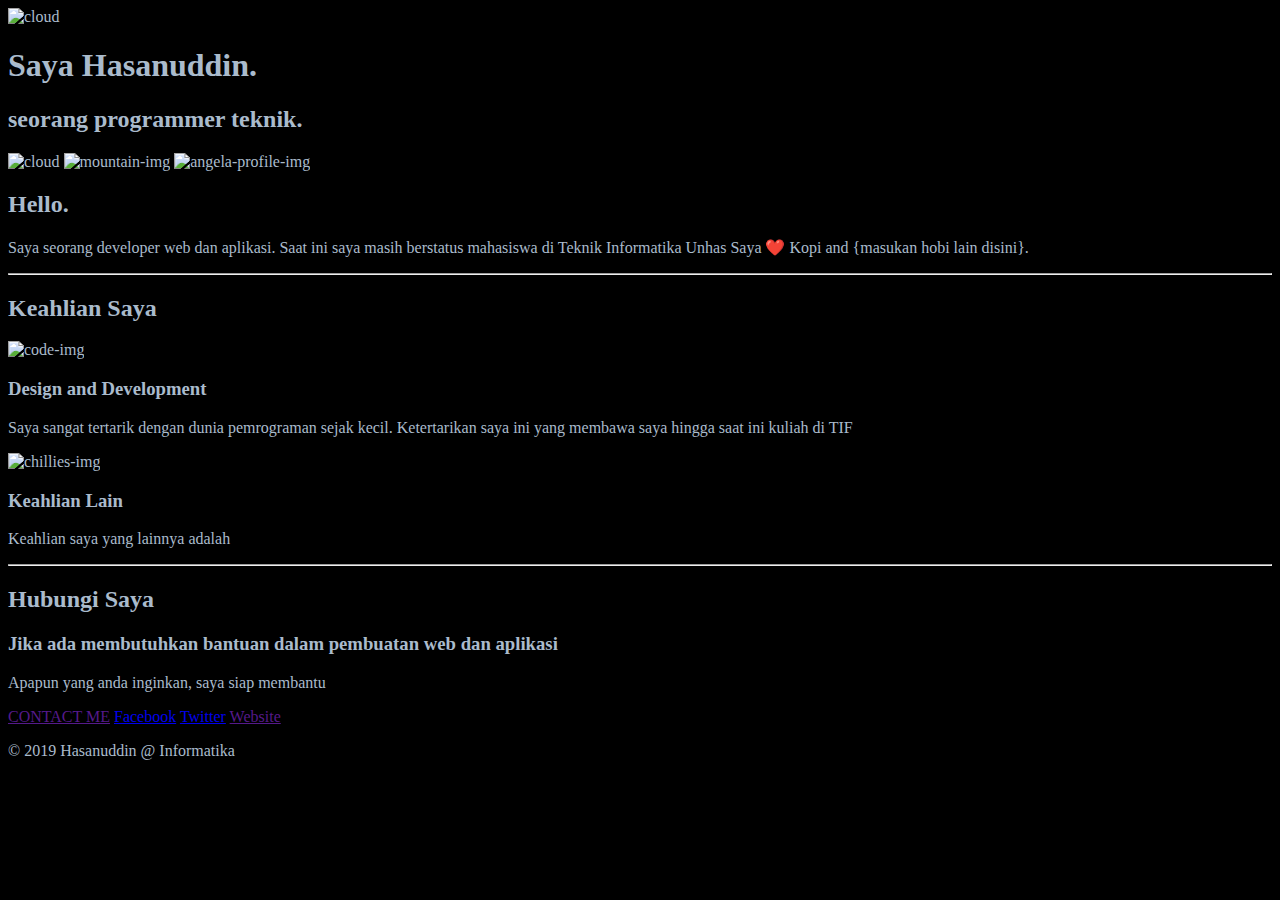
==== CSS/Latihan1/index.html @ a0e2b9aa "update pertama css dan html" ====
<!DOCTYPE html>
<html>

<head>
  <meta charset="utf-8">
  <title>NAMA_SAYA Sang Programmer</title>
  <link rel="stylesheet" href="css/styles.css">
  <link rel="icon" href="favicon.ico">
</head>

<body>
    <img  src="images/cloud.png" alt="cloud">
  
      <h1>Saya Hasanuddin.</h1>
      <h2>seorang programmer teknik.</h2>
  
    <img  src="images/cloud.png" alt="cloud">
    <img  src="images/mountain.png" alt="mountain-img">
  

  
  
      <img src="images/logoUNHAS.png" alt="angela-profile-img">
      <h2>Hello.</h2>
      <p>Saya seorang developer web dan aplikasi. 
        Saat ini saya masih berstatus mahasiswa di Teknik Informatika Unhas
        Saya ❤️ Kopi and {masukan hobi lain disini}.</p>    
    <hr>
    
      <h2>Keahlian Saya</h2>
    
        <img src="images/web-dev-icon-13.jpg" alt="code-img">
        <h3>Design and Development</h3>
        <p>
          Saya sangat tertarik dengan dunia pemrograman sejak kecil.
          Ketertarikan saya ini yang membawa saya hingga saat ini kuliah di TIF
        </p>

    
    
        <img  src="images/chillies.png" alt="chillies-img">

        <h3>Keahlian Lain</h3>
        <p>Keahlian saya yang lainnya adalah </p>
    <hr>

      <h2>Hubungi Saya</h2>
      <h3>Jika ada membutuhkan bantuan dalam pembuatan web dan aplikasi </h3>
      <p >
        Apapun yang anda inginkan, saya siap membantu
      </p>
      <a  href="">CONTACT ME</a>




    <a class="footer-link" href="https://www.facebook.com/">Facebook</a>
    <a class="footer-link" href="https://twitter.com/">Twitter</a>
    <a class="footer-link" href="">Website</a>
    <p class="copyright">© 2019 Hasanuddin  @ Informatika</p>

</body>

</html>
---- CSS/Latihan1/css/styles.css ----
body{
  color: #aabbcc;
  background-color: #000000;
}
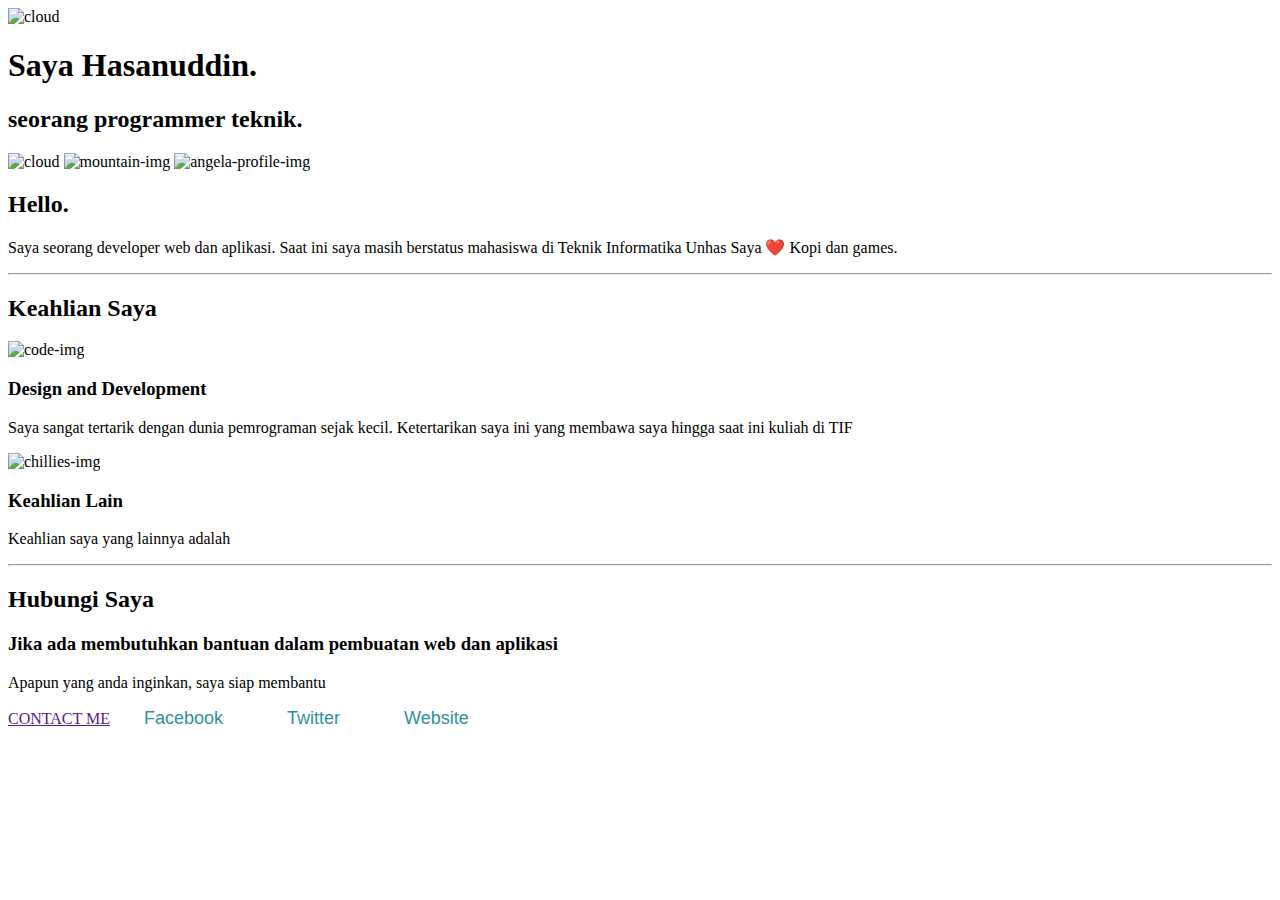
==== commit d28def17: "Perubahan Index" ====
--- a/CSS/Latihan1/index.html
+++ b/CSS/Latihan1/index.html
@@ -24,7 +24,7 @@
       <h2>Hello.</h2>
       <p>Saya seorang developer web dan aplikasi. 
         Saat ini saya masih berstatus mahasiswa di Teknik Informatika Unhas
-        Saya ❤️ Kopi and {masukan hobi lain disini}.</p>    
+        Saya ❤️ Kopi dan games.</p>    
     <hr>
     
       <h2>Keahlian Saya</h2>
--- a/CSS/Latihan1/css/styles.css
+++ b/CSS/Latihan1/css/styles.css
@@ -1,4 +1,146 @@
-body{
-  color: #aabbcc;
-  background-color: #000000;
+.container {
+    width: 1000px;
+    margin: auto;
+    margin-top: -10px;
+    font-family: 'Merriweather', serif;
+    background-color: white;
+    
+    font-size: 18px;
 }
+.header {
+    background-color: rgba(175, 238, 238, 0.432);
+    padding: 0px;
+}
+.header h1 {
+    color: rgba(32, 156, 178, 0.651);
+    font-family: 'Sacramento', cursive;
+    text-align: center;
+}
+.header h2 {
+    color:rgba(32, 156, 178, 0.651);
+    font-family: 'Montserrat', sans-serif;
+    text-align: center;
+}
+#mountain{
+    width: 50%;
+    display: block;
+    margin:auto;
+    text-align: center;   
+}
+#cloud1{
+    width: 13%;
+    padding-top: 30px;
+    padding-left: 64%;
+}
+#cloud2{
+    width: 13%;
+    padding-left: 20%;
+    
+}
+#unhas {
+    width: 16%; 
+    padding-top: 50px;
+    display: block;
+    margin: 0px auto;
+    text-align: center;
+}
+.p {
+    text-align: center;
+    padding: 0px 290px 30px 290px;
+    line-height: 2em;
+}
+#h2 {
+    text-align: center;
+    font-family: 'Montserrat', sans-serif;
+    font-size: 30px;
+    padding: 10px;
+    color:rgb(81, 193, 212);
+}
+.p-ahli1 {
+    padding-right: 160px;
+    padding-bottom: 40px;
+    line-height: 2em;
+}
+.h-ahli1{
+    padding-top: 20px;
+    color:rgb(48, 144, 156); 
+    font-family: 'Montserrat', sans-serif;
+}
+.p-ahli2 {
+    padding-left: 160px;
+    padding-bottom: 20px;
+    line-height: 2em;
+}
+.h-ahli2{
+    padding-left: 160px;
+    padding-top: 15px;
+    color:rgb(48, 144, 156);  
+    font-family: 'Montserrat', sans-serif;
+}
+#hr {
+    border:none;
+    border-top:9px dotted rgba(128, 128, 128, 0.342);
+    color:#fff;
+    background-color:#fff;
+    height:10px;
+    width:8%;
+}
+.img1 {
+    float: left;
+    width: 150px;
+    height: 150px;
+    margin: 0px;
+    padding: 0px 10px 10px 150px; 
+}
+.img2 {
+    float: right;
+    width: 150px;
+    height: 150px;
+    margin: 0px;
+    padding: 0px 150px 0px 10px; 
+}
+.kontak {
+    text-align: center;
+    padding-bottom: 30px;
+}
+.kontak h3{
+    color:rgb(48, 144, 156); 
+    padding-bottom: 14px;
+    font-family: 'Montserrat', sans-serif;
+}
+.kontak p{
+    padding-bottom: 14px;
+}
+.button{
+	background-color:  rgba(32, 156, 178, 0.651);
+    padding: 8px 15px;
+	color: #FFF;
+	border-radius: 5px;
+    text-decoration: none;
+    margin: 10px;
+}
+.button:hover{
+	background-color: rgba(19, 64, 116, 0.651);
+}
+.footer {
+    background-color : rgba(32, 156, 178, 0.651);
+    padding-top: 30px; padding-bottom: 20px;
+    text-align: center;
+    
+}
+.footer-link{
+    text-decoration: none;
+    font-family: 'Montserrat', sans-serif;
+    font-size: 18px;
+    color: rgb(48, 144, 156); 
+    padding: 30px;
+    
+}
+.footer-link:hover{
+	color: #FFF;
+}
+.copyright {
+    color: white;
+    font-size: 14px;
+    padding-top: 13px;
+}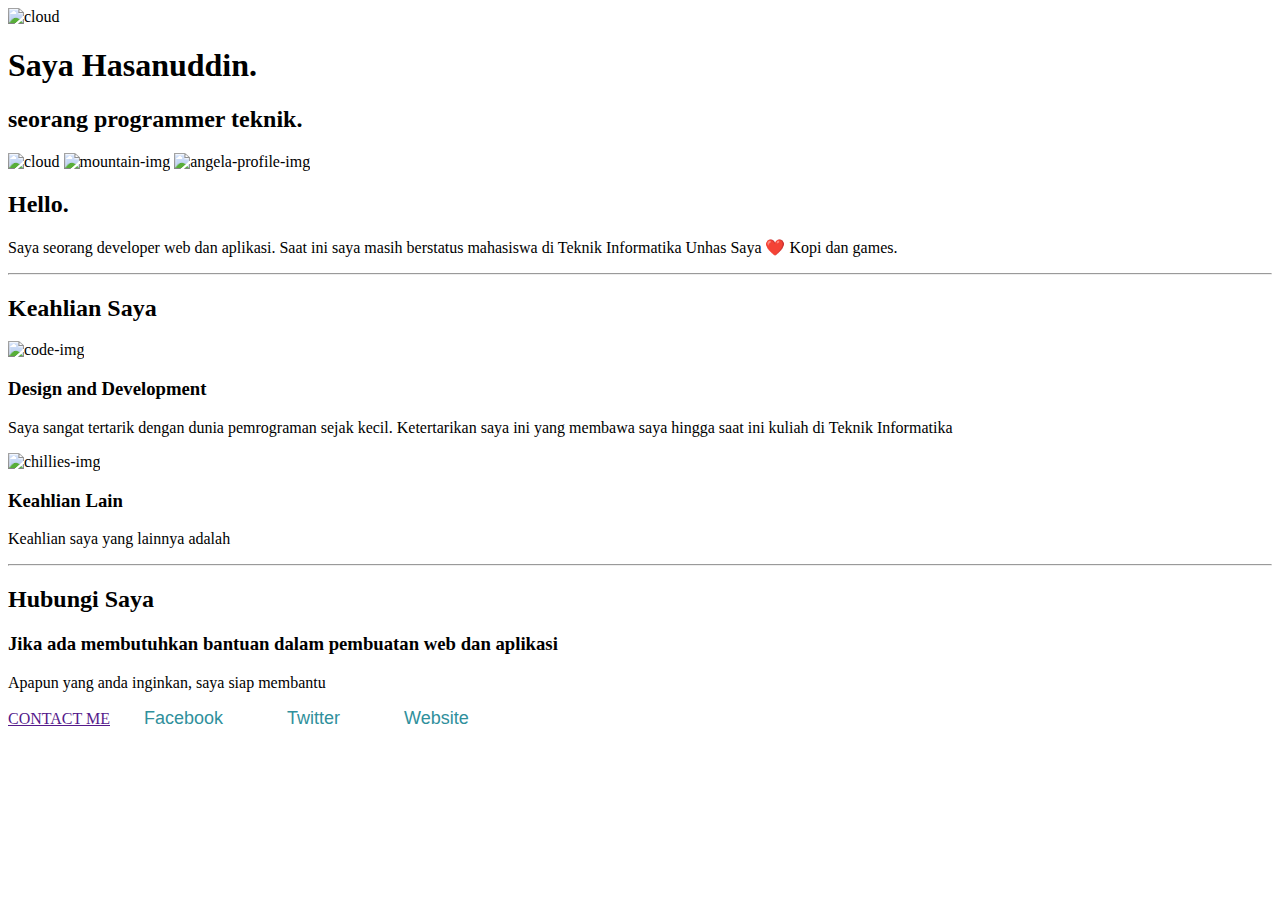
==== commit a7ca42e9: "Perubahan Index di Server" ====
--- a/CSS/Latihan1/index.html
+++ b/CSS/Latihan1/index.html
@@ -33,7 +33,7 @@
         <h3>Design and Development</h3>
         <p>
           Saya sangat tertarik dengan dunia pemrograman sejak kecil.
-          Ketertarikan saya ini yang membawa saya hingga saat ini kuliah di TIF
+          Ketertarikan saya ini yang membawa saya hingga saat ini kuliah di Teknik Informatika
         </p>
 
     
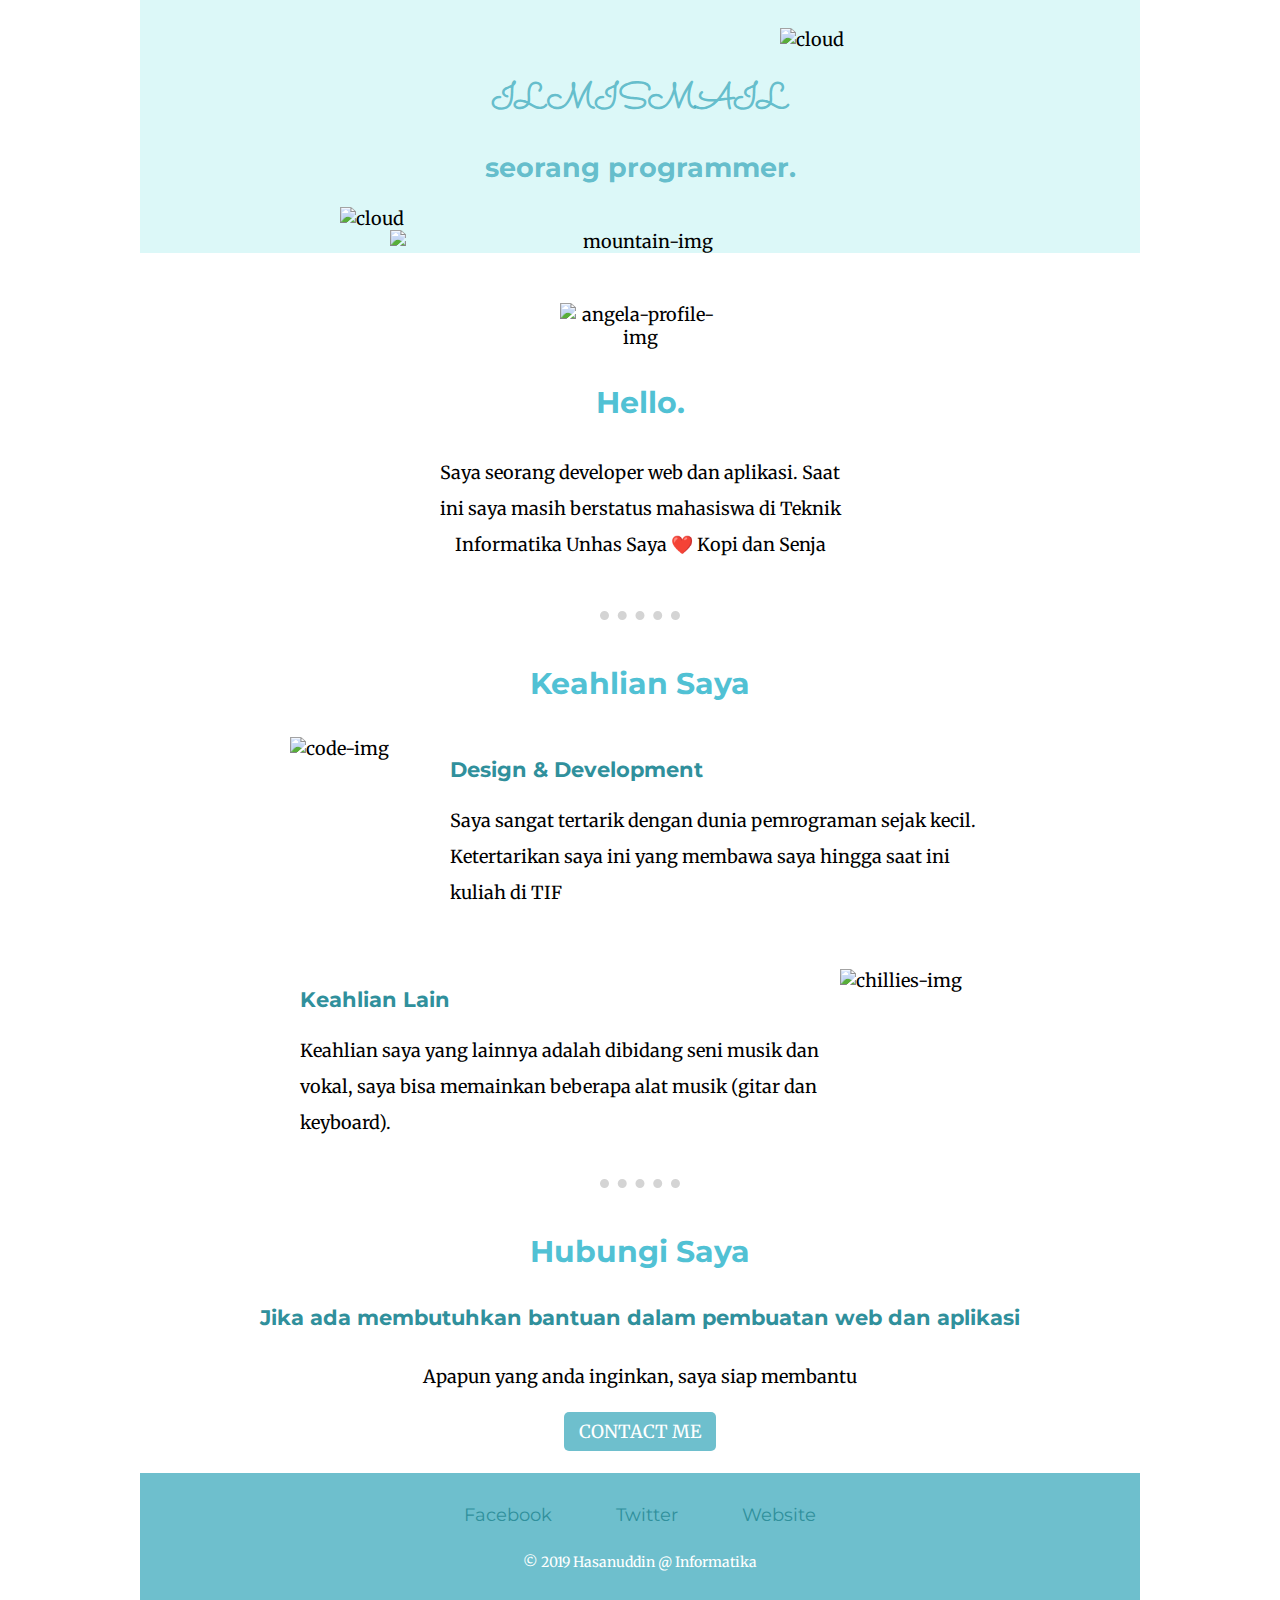
==== commit 80d19af5: "Perubahan Index Kedua" ====
--- a/CSS/Latihan1/index.html
+++ b/CSS/Latihan1/index.html
@@ -3,62 +3,63 @@
 
 <head>
   <meta charset="utf-8">
-  <title>NAMA_SAYA Sang Programmer</title>
+  <title>saya ilmiii</title>
   <link rel="stylesheet" href="css/styles.css">
+  <link href="https://fonts.googleapis.com/css?family=Merriweather|Montserrat|Sacramento" rel="stylesheet">
   <link rel="icon" href="favicon.ico">
 </head>
 
 <body>
-    <img  src="images/cloud.png" alt="cloud">
-  
-      <h1>Saya Hasanuddin.</h1>
-      <h2>seorang programmer teknik.</h2>
-  
-    <img  src="images/cloud.png" alt="cloud">
-    <img  src="images/mountain.png" alt="mountain-img">
-  
+  <div class="container">
 
-  
-  
-      <img src="images/logoUNHAS.png" alt="angela-profile-img">
-      <h2>Hello.</h2>
-      <p>Saya seorang developer web dan aplikasi. 
+    <div class="header">
+    <img id="cloud1"  src="images/cloud.png" alt="cloud">
+      <h1>ILMISMAIL</h1>
+      <h2>seorang programmer.</h2>
+    <img id="cloud2" src="images/cloud.png" alt="cloud">
+    <img id="mountain" src="images/mountain.png" alt="mountain-img">
+    </div>
+
+      <img id="unhas" src="images/logoUNHAS.png" alt="angela-profile-img">
+      <h2 id="h2">Hello.</h2>
+      <p class="p">Saya seorang developer web dan aplikasi. 
         Saat ini saya masih berstatus mahasiswa di Teknik Informatika Unhas
-        Saya ❤️ Kopi dan games.</p>    
-    <hr>
+        Saya ❤️ Kopi dan Senja</p>    
+
+    <hr id="hr">
     
-      <h2>Keahlian Saya</h2>
+      <h2 id="h2">Keahlian Saya</h2>
     
-        <img src="images/web-dev-icon-13.jpg" alt="code-img">
-        <h3>Design and Development</h3>
-        <p>
+        <img class="img1" src="images/web-dev-icon-13.jpg" alt="code-img">
+        <h3 class="h-ahli1">Design & Development</h3>
+        <p class="p-ahli1">
           Saya sangat tertarik dengan dunia pemrograman sejak kecil.
-          Ketertarikan saya ini yang membawa saya hingga saat ini kuliah di Teknik Informatika
+          Ketertarikan saya ini yang membawa saya hingga saat ini kuliah di TIF
         </p>
 
-    
-    
-        <img  src="images/chillies.png" alt="chillies-img">
+        <img class="img2" src="images/chillies.png" alt="chillies-img">
+        <h3 class="h-ahli2">Keahlian Lain</h3>
+        <p class="p-ahli2">Keahlian saya yang lainnya adalah dibidang seni musik dan vokal,
+            saya bisa memainkan beberapa alat musik (gitar dan keyboard). </p>
 
-        <h3>Keahlian Lain</h3>
-        <p>Keahlian saya yang lainnya adalah </p>
-    <hr>
+    <hr id="hr">
 
-      <h2>Hubungi Saya</h2>
+    <div class="kontak">
+      <h2 id="h2">Hubungi Saya</h2>
       <h3>Jika ada membutuhkan bantuan dalam pembuatan web dan aplikasi </h3>
-      <p >
+      <p>
         Apapun yang anda inginkan, saya siap membantu
       </p>
-      <a  href="">CONTACT ME</a>
-
-
-
-
+      <a class="button" href="">CONTACT ME</a>
+    </div>
+  
+  <div class="footer">
     <a class="footer-link" href="https://www.facebook.com/">Facebook</a>
     <a class="footer-link" href="https://twitter.com/">Twitter</a>
     <a class="footer-link" href="">Website</a>
     <p class="copyright">© 2019 Hasanuddin  @ Informatika</p>
+  </div>
 
-</body>
-
+  </div>
+</body> 
 </html>
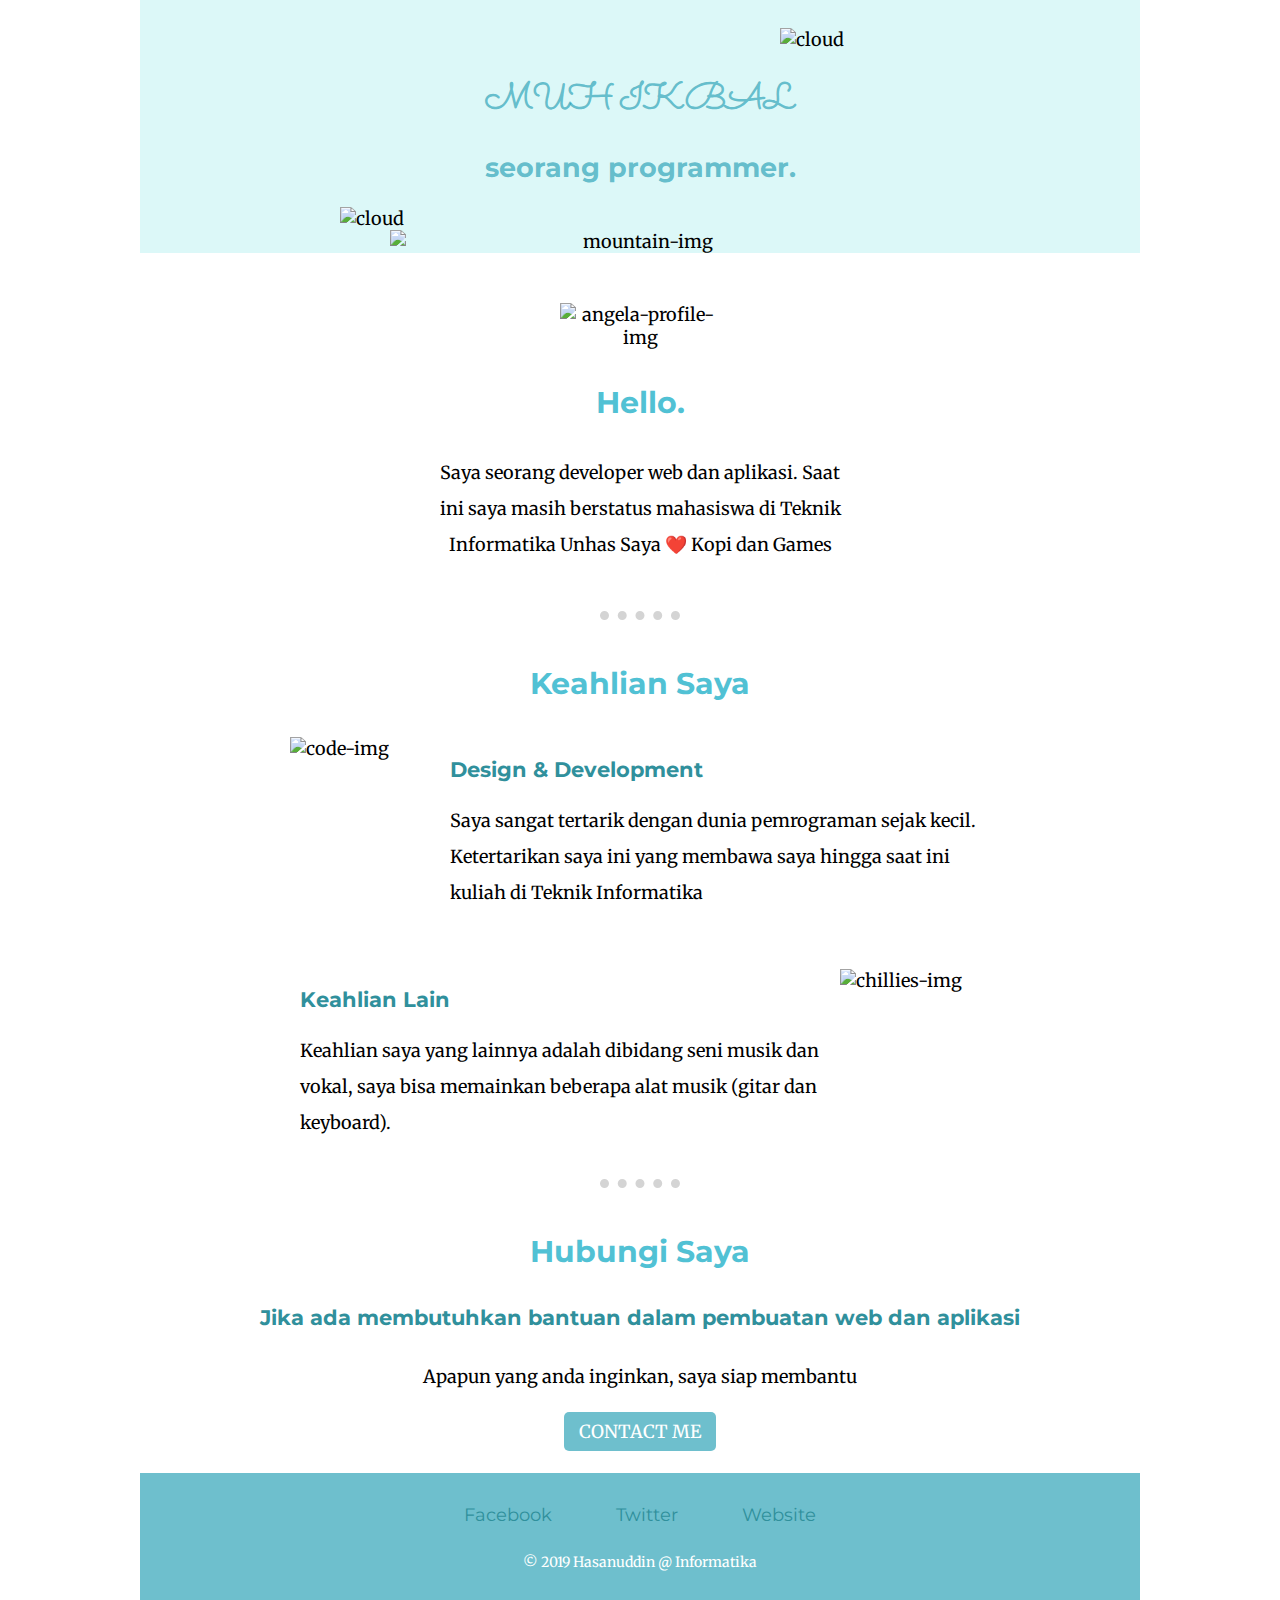
==== commit 78e8df90: "Perubahan Index Ketiga" ====
--- a/CSS/Latihan1/index.html
+++ b/CSS/Latihan1/index.html
@@ -3,7 +3,7 @@
 
 <head>
   <meta charset="utf-8">
-  <title>saya ilmiii</title>
+  <title>Saya Ikbal</title>
   <link rel="stylesheet" href="css/styles.css">
   <link href="https://fonts.googleapis.com/css?family=Merriweather|Montserrat|Sacramento" rel="stylesheet">
   <link rel="icon" href="favicon.ico">
@@ -14,7 +14,7 @@
 
     <div class="header">
     <img id="cloud1"  src="images/cloud.png" alt="cloud">
-      <h1>ILMISMAIL</h1>
+      <h1>MUH IKBAL</h1>
       <h2>seorang programmer.</h2>
     <img id="cloud2" src="images/cloud.png" alt="cloud">
     <img id="mountain" src="images/mountain.png" alt="mountain-img">
@@ -24,7 +24,7 @@
       <h2 id="h2">Hello.</h2>
       <p class="p">Saya seorang developer web dan aplikasi. 
         Saat ini saya masih berstatus mahasiswa di Teknik Informatika Unhas
-        Saya ❤️ Kopi dan Senja</p>    
+        Saya ❤️ Kopi dan Games</p>    
 
     <hr id="hr">
     
@@ -34,7 +34,7 @@
         <h3 class="h-ahli1">Design & Development</h3>
         <p class="p-ahli1">
           Saya sangat tertarik dengan dunia pemrograman sejak kecil.
-          Ketertarikan saya ini yang membawa saya hingga saat ini kuliah di TIF
+          Ketertarikan saya ini yang membawa saya hingga saat ini kuliah di Teknik Informatika
         </p>
 
         <img class="img2" src="images/chillies.png" alt="chillies-img">
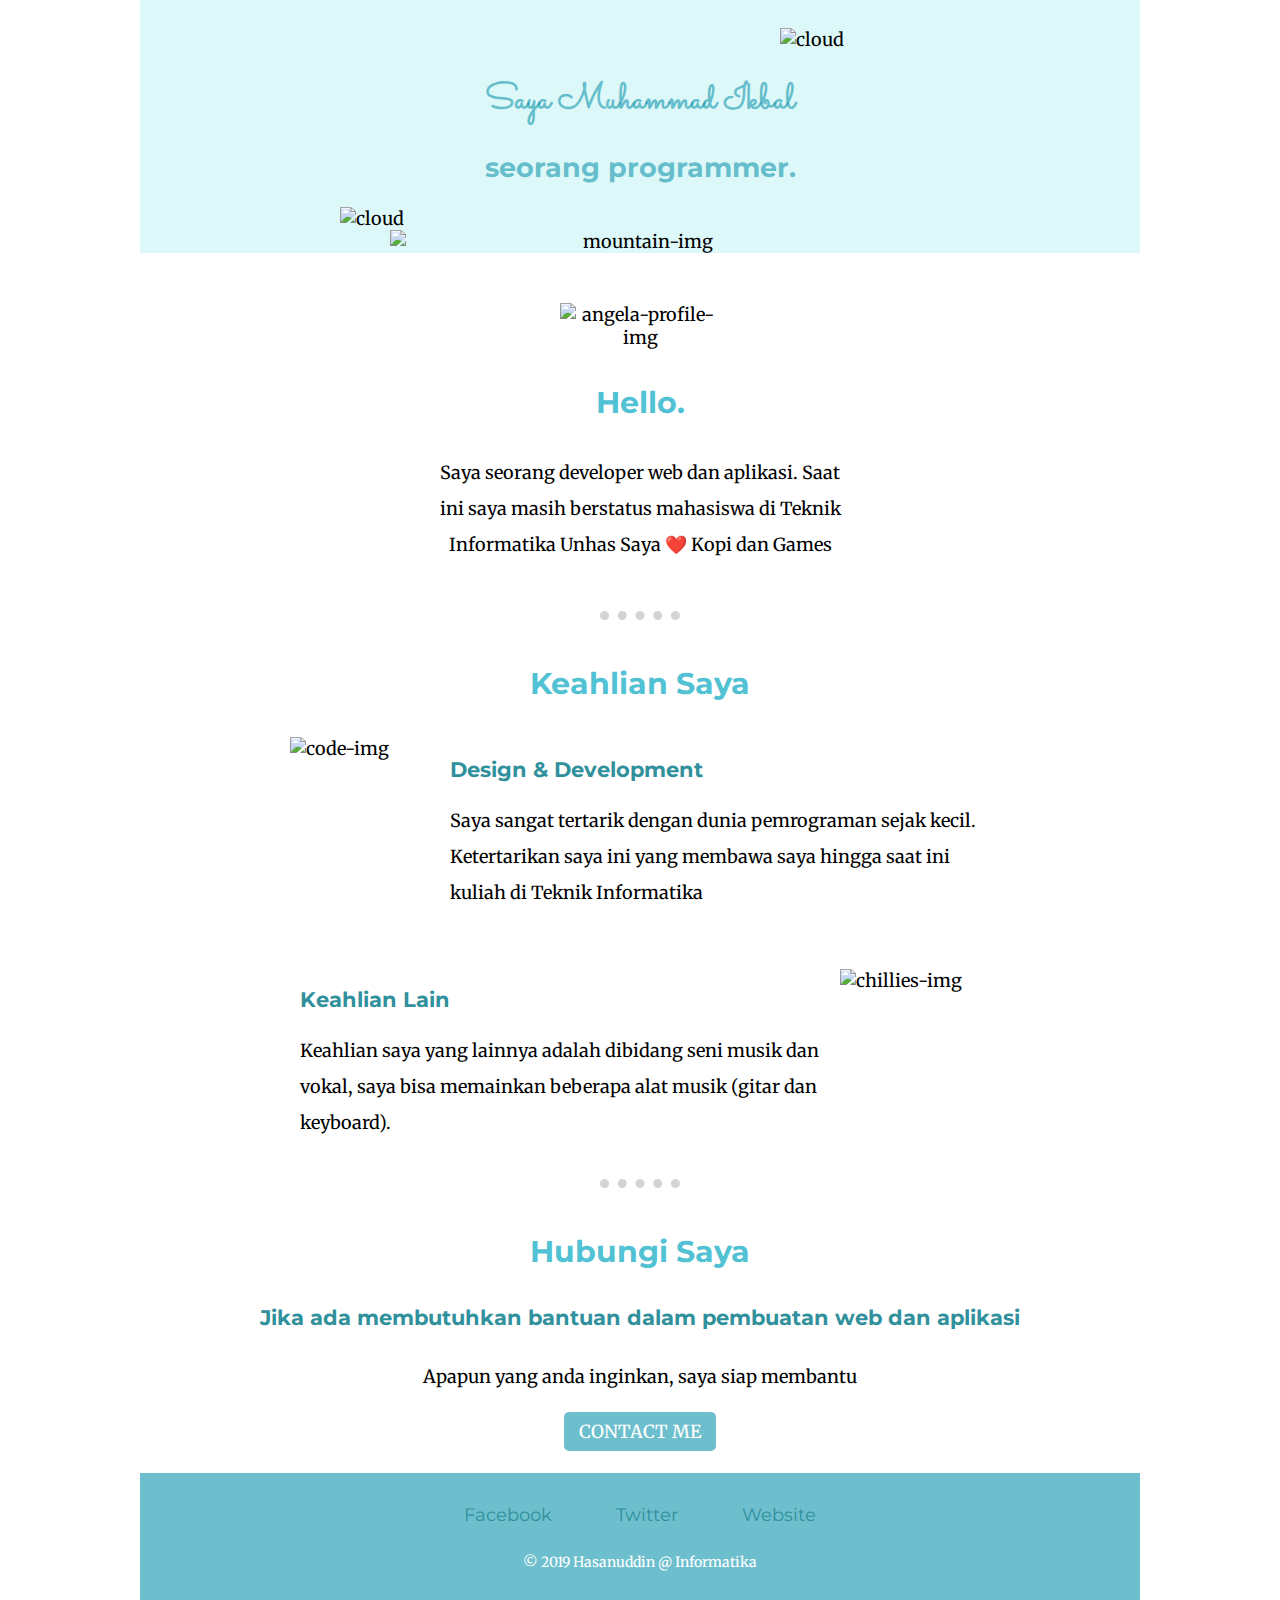
==== commit 58fb6f5f: "Perubahan Index Keempat" ====
--- a/CSS/Latihan1/index.html
+++ b/CSS/Latihan1/index.html
@@ -3,7 +3,7 @@
 
 <head>
   <meta charset="utf-8">
-  <title>Saya Ikbal</title>
+  <title>Ikbal Sang Programmer</title>
   <link rel="stylesheet" href="css/styles.css">
   <link href="https://fonts.googleapis.com/css?family=Merriweather|Montserrat|Sacramento" rel="stylesheet">
   <link rel="icon" href="favicon.ico">
@@ -14,7 +14,7 @@
 
     <div class="header">
     <img id="cloud1"  src="images/cloud.png" alt="cloud">
-      <h1>MUH IKBAL</h1>
+      <h1>Saya Muhammad Ikbal</h1>
       <h2>seorang programmer.</h2>
     <img id="cloud2" src="images/cloud.png" alt="cloud">
     <img id="mountain" src="images/mountain.png" alt="mountain-img">
